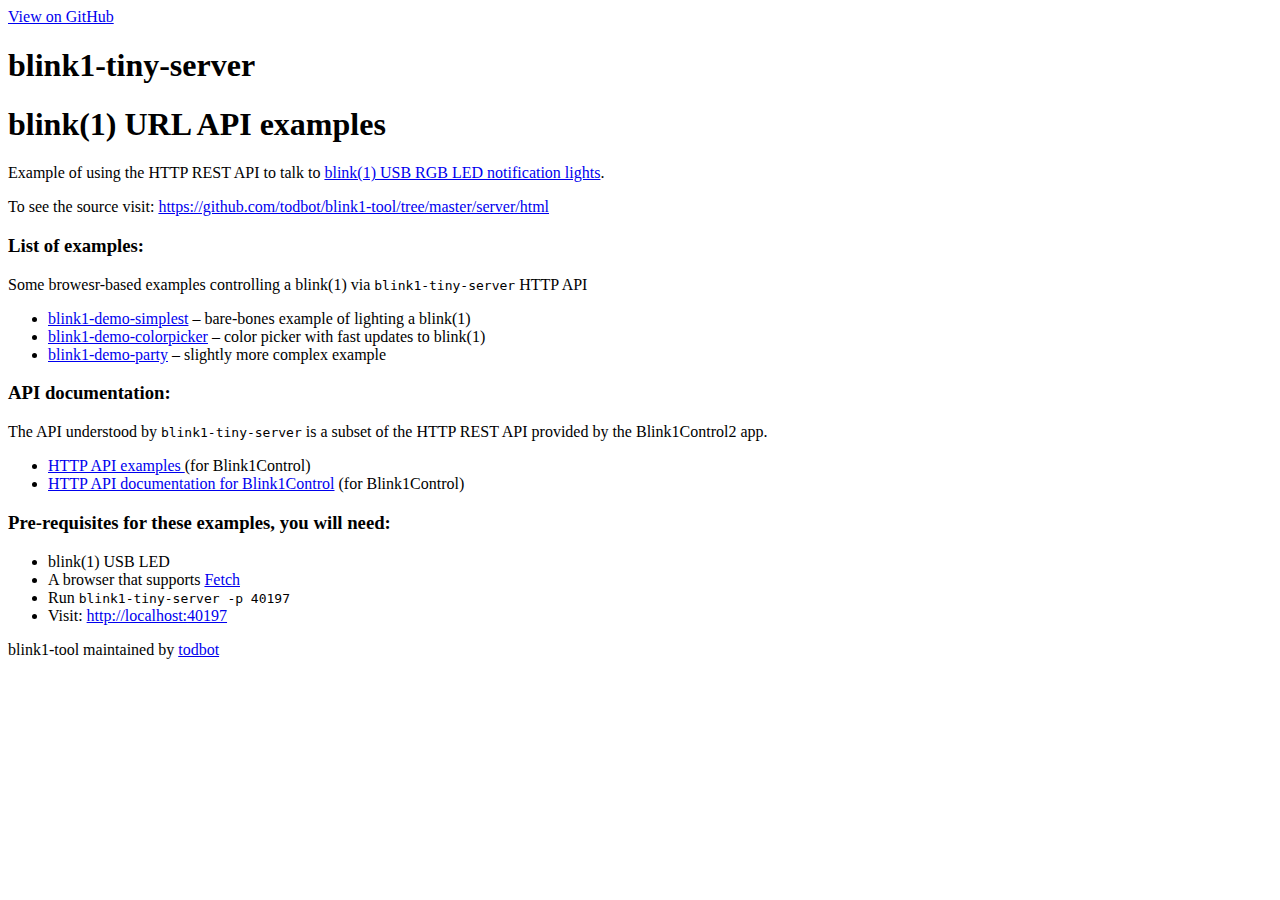
==== server/html/index.html @ a2474423 "minor embedded HTML udpates" ====
<!DOCTYPE html>
<html lang="en-US">
  <head>
    <meta charset='utf-8'>
    <meta http-equiv="X-UA-Compatible" content="IE=edge">
    <meta name="viewport" content="width=device-width,maximum-scale=2">
    <link rel="stylesheet" type="text/css" media="screen" href="css/style-slate.css">
    <title>blink1-tiny-server</title>

  </head>
  <body>
    <!-- HEADER -->
    <div id="header_wrap" class="outer">
        <header class="inner">
          <a id="forkme_banner" href="https://github.com/todbot/blink1-tool">View on GitHub</a>
          <h1 id="project_title">blink1-tiny-server</h1>
        </header>
    </div>

    <!-- MAIN CONTENT -->
    <div id="main_content_wrap" class="outer">
      <section id="main_content" class="inner">
        <h1 id="blink1-tool">blink(1) URL API examples</h1>

<p>Example of using the HTTP REST API to talk to <a href="https://blink1.thingm.com/">blink(1) USB RGB LED notification lights</a>.</p>

<p>To see the source visit: <a href="https://github.com/todbot/blink1-tool/tree/master/server/html">https://github.com/todbot/blink1-tool/tree/master/server/html</a></p>

<h3> List of examples: </h3>

<p>Some browesr-based examples controlling a blink(1) via <code>blink1-tiny-server</code> HTTP API</p>

<ul>
  <li><a href="./blink1-demo-simplest/">blink1-demo-simplest</a> – bare-bones example of lighting a blink(1)</li>
  <li><a href="./blink1-demo-colorpicker/">blink1-demo-colorpicker</a> – color picker with fast updates to blink(1)</li>
  <li><a href="./blink1-demo-party/">blink1-demo-party</a> – slightly more complex example</li>
</ul>


<h3> API documentation: </h3>

<p>
  The API understood by <code>blink1-tiny-server</code> is a subset of the HTTP REST API provided by the Blink1Control2 app.
</p>

<ul>
  <li><a href="https://github.com/todbot/blink1/blob/master/docs/app-url-api-examples.md">HTTP API examples </a>(for Blink1Control)</li>
  <li><a href="https://github.com/todbot/blink1/blob/master/docs/app-url-api.md">HTTP API documentation for Blink1Control</a> (for Blink1Control)</li>
</ul>

<h3> Pre-requisites for these examples, you will need: </h3>

<ul>
  <li>blink(1) USB LED</li>
  <li>A browser that supports <a href="https://caniuse.com/fetch">Fetch</a></li>
  <li>Run <code class="language-plaintext highlighter-rouge">blink1-tiny-server -p <span id="port1">8000</span> </code></li>
  <li>Visit: <a id="url1" href="http://localhost:8000">http://localhost:<span id="port2">8000</span></a></li>
</ul>

      </section>
    </div>
    <div id="footer_wrap" class="outer">
      <footer class="inner">
        <p class="copyright">blink1-tool maintained by <a href="https://github.com/todbot">todbot</a></p>
      </footer>
    </div>
  </body>

<script>
// rewrite the localhost URLs so they work if user changes port
let port = location.port;
document.getElementById("port1").innerHTML = "" + port;
document.getElementById("port2").innerHTML = "" + port;
document.getElementById("url1").href = "http://localhost:"+port+"/";
</script>
</html>
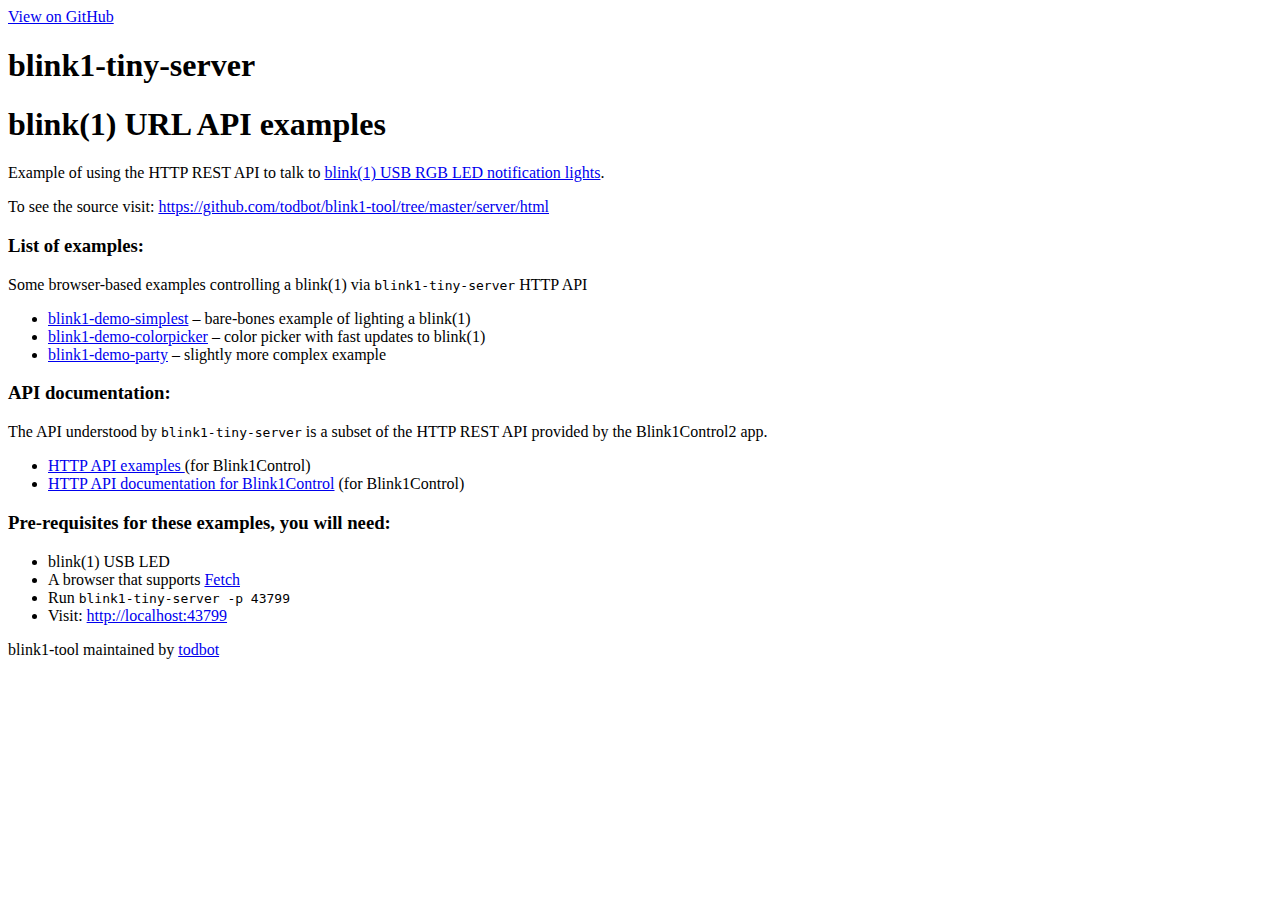
==== commit 248c52f6: "Merge pull request #54 from normanr/main" ====
--- a/server/html/index.html
+++ b/server/html/index.html
@@ -28,7 +28,7 @@
 
 <h3> List of examples: </h3>
 
-<p>Some browesr-based examples controlling a blink(1) via <code>blink1-tiny-server</code> HTTP API</p>
+<p>Some browser-based examples controlling a blink(1) via <code>blink1-tiny-server</code> HTTP API</p>
 
 <ul>
   <li><a href="./blink1-demo-simplest/">blink1-demo-simplest</a> – bare-bones example of lighting a blink(1)</li>
